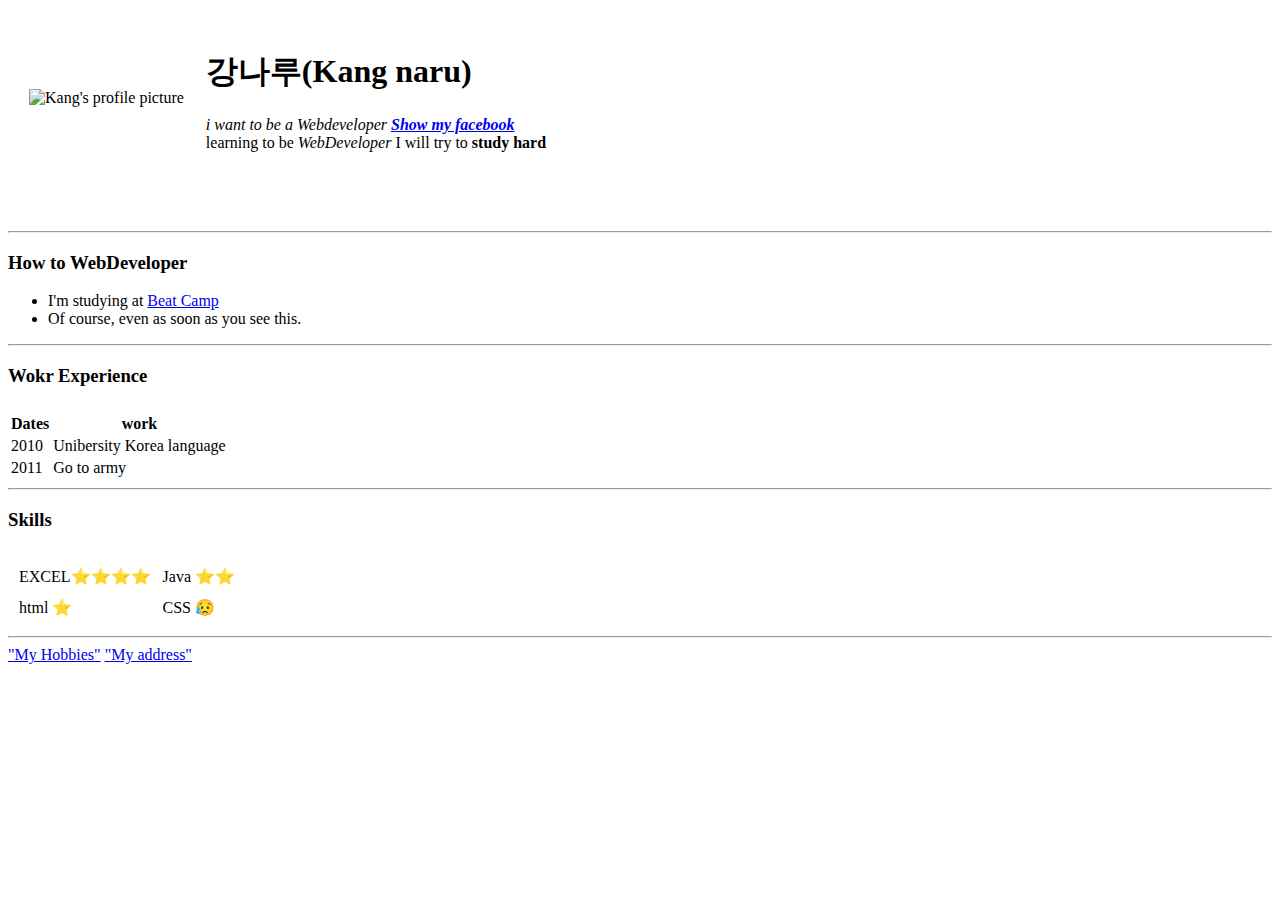
==== index.html @ 5d2a46c6 "Add initial cv website files" ====
<!DOCTYPE html>
<html lang="en" dir="ltr">

<head>
  <meta charset="utf-8">
  <title>💚Kang's Personal Site</title>
</head>

<body>
  <table cellspacing="20">
    <tr>
      <td> <img src="C:\Program Files\Java\atomWorkSpace\HTML - Personal Site\circle-cropped.png" alt="Kang's profile picture"></td>
      <td>
        <h1>강나루(Kang naru)</h1>
        <p><em>i want to be a Webdeveloper <strong><a href="https://www.facebook.com/profile.php?id=100003046341487&sk=photos_all">Show my facebook</a></strong></em>
          <br>learning to be <i>WebDeveloper</i>
          I will try to <b>study hard</b>
      </td>
    </tr>
  </table>



  </p>
  <br>
  <hr>
  <h3>How to WebDeveloper</h3>
  <ul>
    <li>I'm studying at <a href="https://www.bitcamp.co.kr/">Beat Camp</a></li>
    <li>Of course, even as soon as you see this.</li>
  </ul>
  <hr>
  <h3>Wokr Experience </h3>
  <table>
    <thead>
      <tr>
        <h6>
          <th>Dates</th>
        </h6>
        <h6>
          <th>work</th>
        </h6>
      </tr>
    </thead>
    <tbody>
      <tr>
        <td>2010</td>
        <b>
          <td>Unibersity Korea language</td>
        </b>
      </tr>
      <tr>
        <td>2011</td>
        <td>Go to army</td>
      </tr>
    </tbody>
  </table>
<hr>
  <h3><strong>Skills</strong></h3>


        <table cellspacing="10">

          <tbody>
            <tr>
              <h6>
                <td>EXCEL⭐⭐⭐⭐</td>
              </h6>
              <h6>
                <td>Java ⭐⭐</td>
              </h6>
            </tr>
            <tr>
              <h6>
                <td>html ⭐</td>
              </h6>
              <H6>
                <td>CSS 😥</td>
              </h6>
            </tr>
          </tbody>

        </table>





  <hr>
  <a href="hobbies.html">"My Hobbies"</a>
  <a href="MyContactinfomation.html">"My address"</a>


</body>

</html>
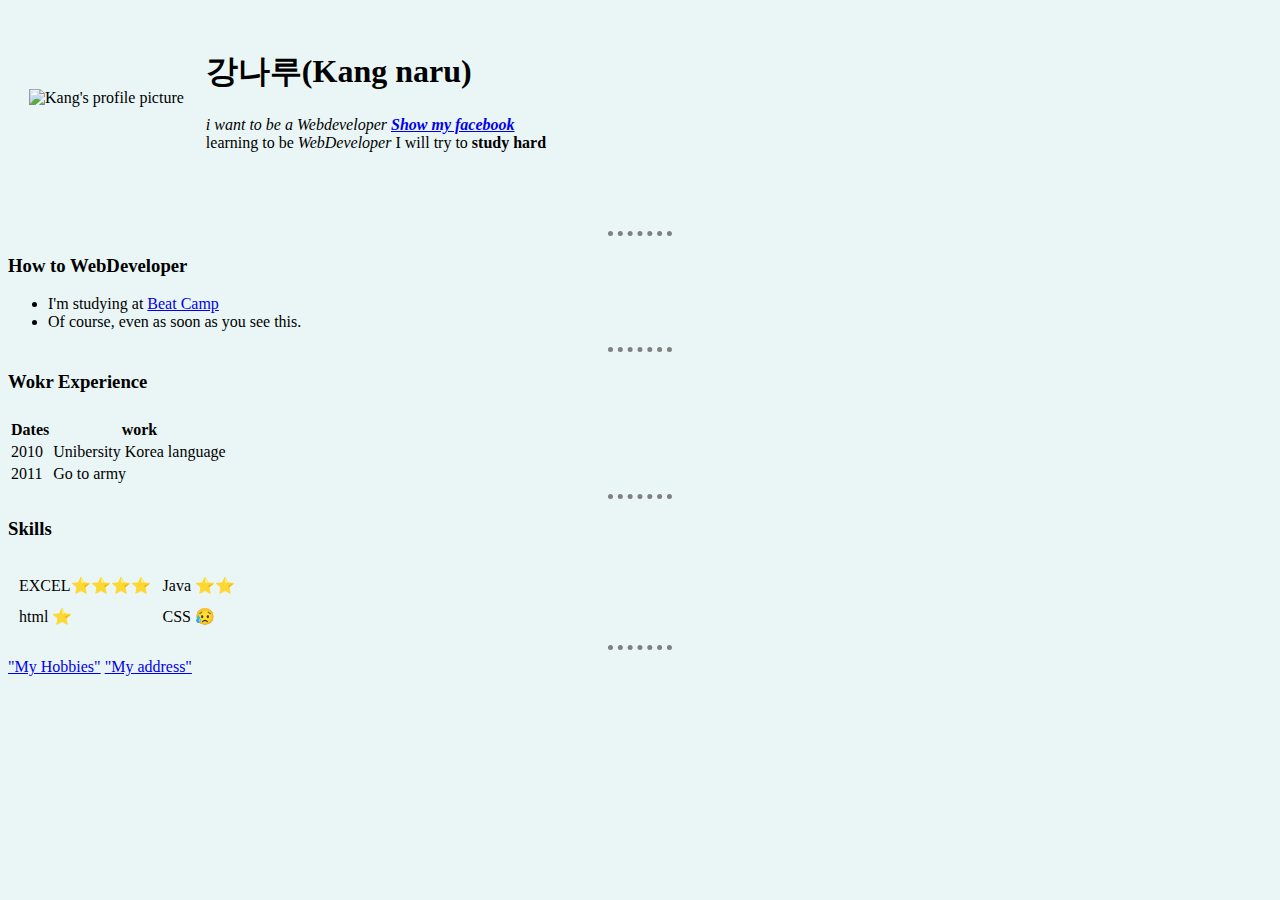
==== commit 82ce4e41: "Add files via upload" ====
--- a/index.html
+++ b/index.html
@@ -4,6 +4,9 @@
 <head>
   <meta charset="utf-8">
   <title>💚Kang's Personal Site</title>
+<link rel="stylesheet" href="/css/styles.css">
+
+
 </head>
 
 <body>
@@ -18,8 +21,6 @@
       </td>
     </tr>
   </table>
-
-
 
   </p>
   <br>
@@ -55,33 +56,32 @@
       </tr>
     </tbody>
   </table>
-<hr>
+  <hr>
   <h3><strong>Skills</strong></h3>
 
 
-        <table cellspacing="10">
+  <table cellspacing="10">
 
-          <tbody>
-            <tr>
-              <h6>
-                <td>EXCEL⭐⭐⭐⭐</td>
-              </h6>
-              <h6>
-                <td>Java ⭐⭐</td>
-              </h6>
-            </tr>
-            <tr>
-              <h6>
-                <td>html ⭐</td>
-              </h6>
-              <H6>
-                <td>CSS 😥</td>
-              </h6>
-            </tr>
-          </tbody>
+    <tbody>
+      <tr>
+        <h6>
+          <td>EXCEL⭐⭐⭐⭐</td>
+        </h6>
+        <h6>
+          <td>Java ⭐⭐</td>
+        </h6>
+      </tr>
+      <tr>
+        <h6>
+          <td>html ⭐</td>
+        </h6>
+        <H6>
+          <td>CSS 😥</td>
+        </h6>
+      </tr>
+    </tbody>
 
-        </table>
-
+  </table>
 
 
 
--- a/css/styles.css
+++ b/css/styles.css
@@ -0,0 +1,12 @@
+body{
+background-color: #EAF6F6;
+
+}
+
+hr{
+  border-style: none;
+  border-top-style: dotted;
+  border-color: grey;
+  border-width: 5px;
+  width: 5%;
+}
